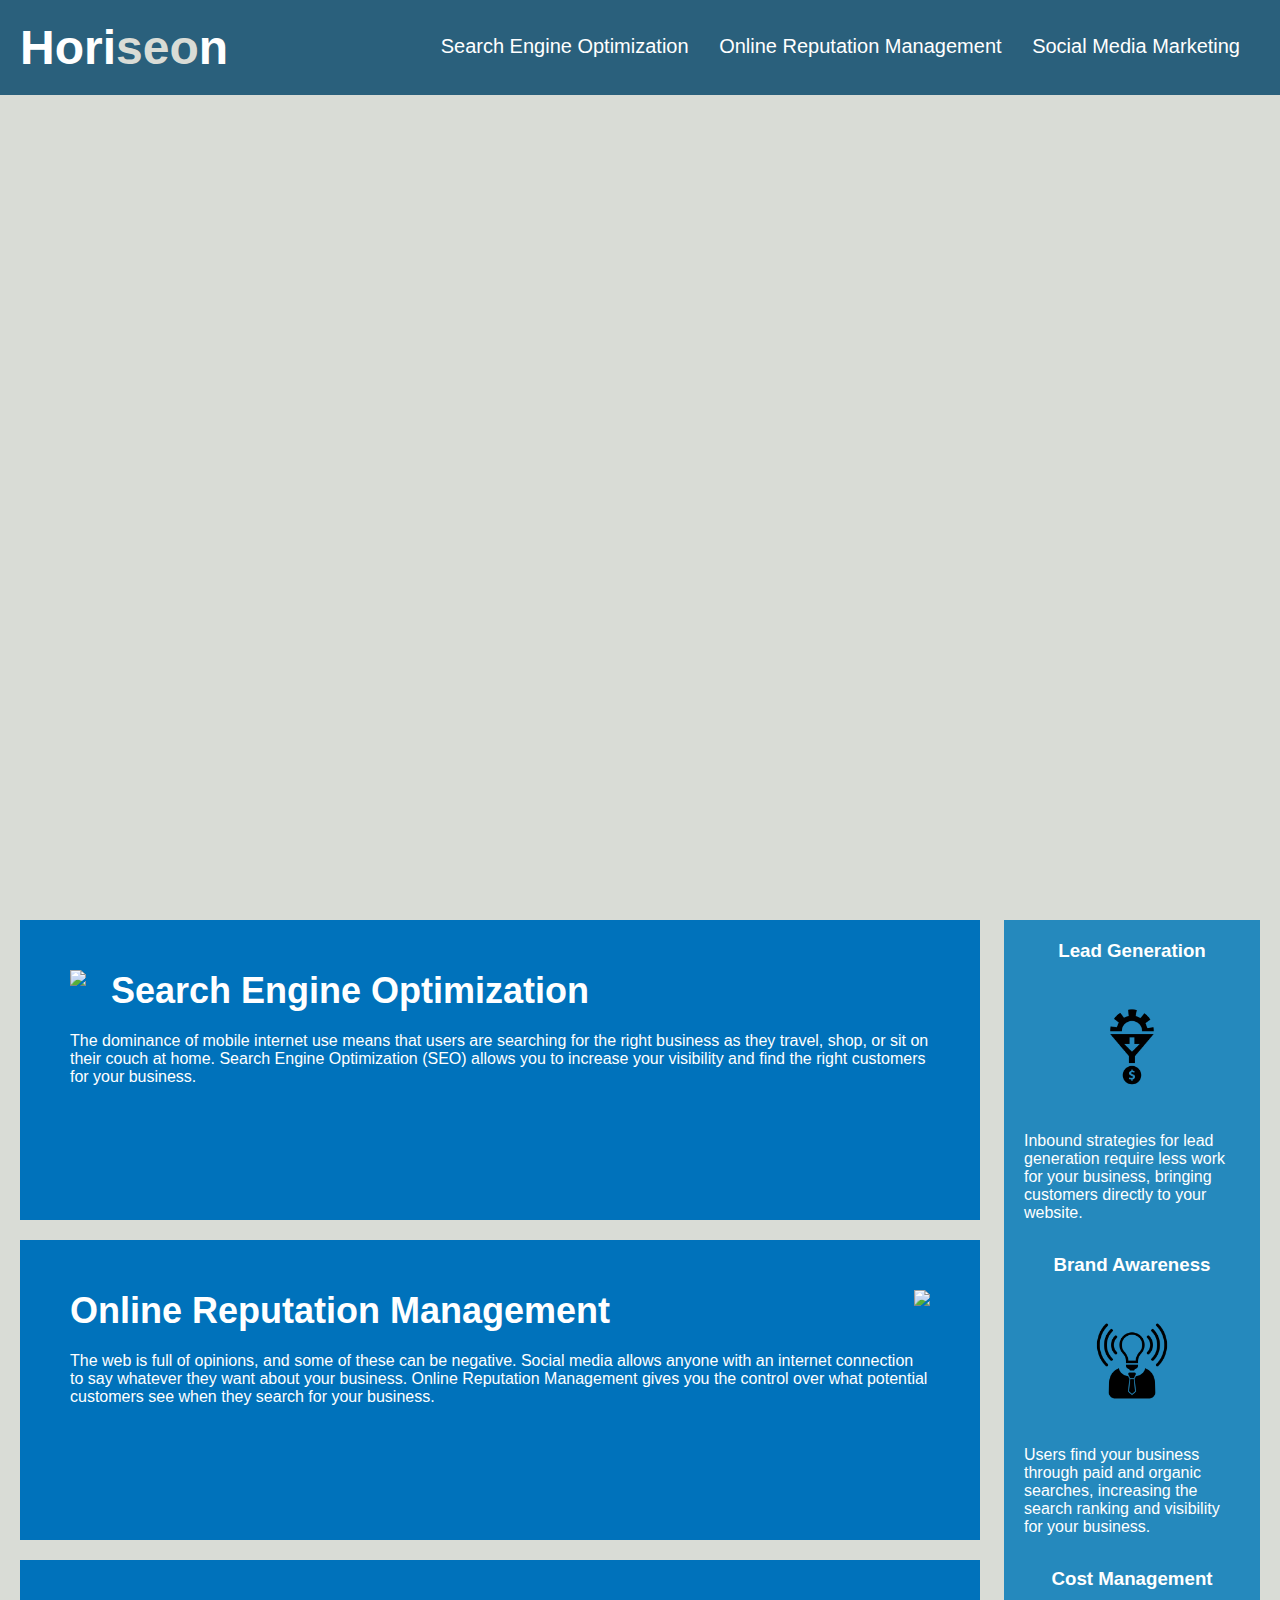
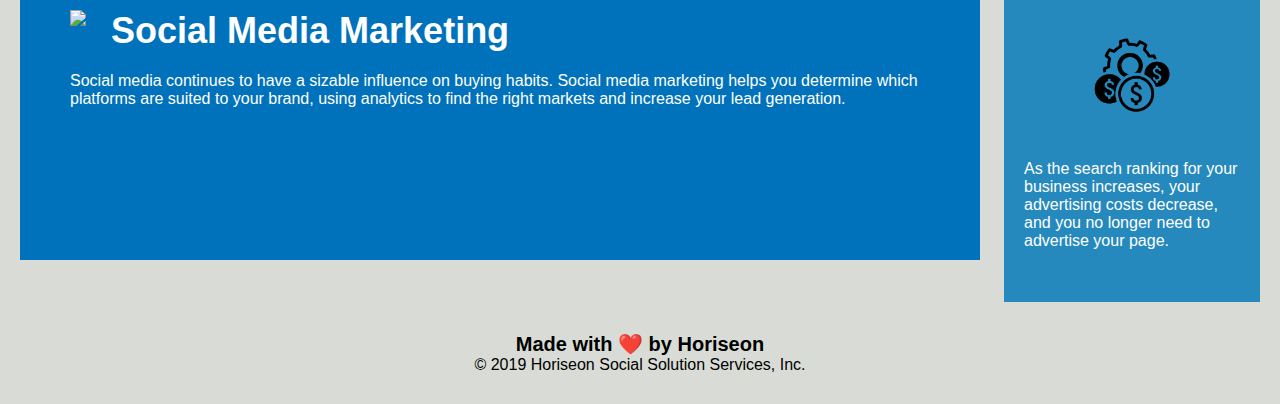
==== Refactor/index.html @ d0947d97 "initial commit" ====
<!DOCTYPE html>
<html lang="en-us">

<head>
    <meta charset="UTF-8" />
    <link rel="stylesheet" href="./assets/css/style.css">
    <title>website</title>
</head>

<body>
    <div class="header">
        <h1>Hori<span class="seo">seo</span>n</h1>
        <div>
            <ul>
                <li>
                    <a href="#search-engine-optimization">Search Engine Optimization</a>
                </li>
                <li>
                    <a href="#online-reputation-management">Online Reputation Management</a>
                </li>
                <li>
                    <a href="#social-media-marketing">Social Media Marketing</a>
                </li>
            </ul>
        </div>
    </div>
    <div class="hero"></div>
    <div class="content">
        <div id="search-engine-optimization" class="search-engine-optimization">
            <img src="./assets/images/search-engine-optimization.jpg" class="float-left" />
            <h2>Search Engine Optimization</h2>
            <p>
                The dominance of mobile internet use means that users are searching for the right business as they travel, shop, or sit on their couch at home. Search Engine Optimization (SEO) allows you to increase your visibility and find the right customers for your business.
            </p>
        </div>
        <div id="online-reputation-management" class="online-reputation-management">
            <img src="./assets/images/online-reputation-management.jpg" class="float-right" />
            <h2>Online Reputation Management</h2>
            <p>
                The web is full of opinions, and some of these can be negative. Social media allows anyone with an internet connection to say whatever they want about your business. Online Reputation Management gives you the control over what potential customers see when they search for your business.
            </p>
        </div>
        <div id="social-media-marketing" class="social-media-marketing">
            <img src="./assets/images/social-media-marketing.jpg" class="float-left" />
            <h2>Social Media Marketing</h2>
            <p>
                Social media continues to have a sizable influence on buying habits. Social media marketing helps you determine which platforms are suited to your brand, using analytics to find the right markets and increase your lead generation.
            </p>
        </div>
    </div>
    <div class="benefits">
        <div class="benefit-lead">
            <h3>Lead Generation</h3>
            <img src="./assets/images/lead-generation.png" />
            <p>
                Inbound strategies for lead generation require less work for your business, bringing customers directly to your website.
            </p>
        </div>
        <div class="benefit-brand">
            <h3>Brand Awareness</h3>
            <img src="./assets/images/brand-awareness.png" />
            <p>
                Users find your business through paid and organic searches, increasing the search ranking and visibility for your business.
            </p>
        </div>
        <div class="benefit-cost">
            <h3>Cost Management</h3>
            <img src="./assets/images/cost-management.png" />
            <p>
                As the search ranking for your business increases, your advertising costs decrease, and you no longer need to advertise your page.
            </p>
        </div>
    </div>
    <div class="footer">
        <h2>Made with ❤️️ by Horiseon</h2>
        <p>
            &copy; 2019 Horiseon Social Solution Services, Inc.
        </p>
    </div>
</body>

</html>
---- Refactor/assets/css/style.css ----
* {
    box-sizing: border-box;
    padding: 0;
    margin: 0;
}

body {
    background-color: #d9dcd6;
}

.header {
    padding: 20px;
    font-family: 'Trebuchet MS', 'Lucida Sans Unicode', 'Lucida Grande', 'Lucida Sans', Arial, sans-serif;
    background-color: #2a607c;
    color: #ffffff;
}

.header h1 {
    display: inline-block;
    font-size: 48px;
}

.header h1 .seo {
    color: #d9dcd6;
}

.header div {
    padding-top: 15px;
    margin-right: 20px;
    float: right;
    font-family: 'Gill Sans', 'Gill Sans MT', Calibri, 'Trebuchet MS', sans-serif;
    font-size: 20px;
}

.header div ul {
    list-style-type: none;
}

.header div ul li {
    display: inline-block;
    margin-left: 25px;
}

a {
    color: #ffffff;
    text-decoration: none;
}

p {
    font-size: 16px;
}

.hero {
    height: 800px;
    width: 100%;
    margin-bottom: 25px;
    background-image: url("../images/digital-marketing-meeting.jpg");
    background-size: cover;
    background-position: center;
}

.float-left {
    float: left;
    margin-right: 25px;
}

.float-right {
    float: right;
    margin-left: 25px;
}

.content {
    width: 75%;
    display: inline-block;
    margin-left: 20px;
}

.benefits {
    margin-right: 20px;
    padding: 20px;
    clear: both;
    float: right;
    width: 20%;
    height: 100%;
    font-family: 'Gill Sans', 'Gill Sans MT', Calibri, 'Trebuchet MS', sans-serif;
    background-color: #2589bd;
}

.benefit-lead {
    margin-bottom: 32px;
    color: #ffffff;
}

.benefit-brand {
    margin-bottom: 32px;
    color: #ffffff;
}

.benefit-cost {
    margin-bottom: 32px;
    color: #ffffff;
}

.benefit-lead h3 {
    margin-bottom: 10px;
    text-align: center;
}

.benefit-brand h3 {
    margin-bottom: 10px;
    text-align: center;
}

.benefit-cost h3 {
    margin-bottom: 10px;
    text-align: center;
}

.benefit-lead img {
    display: block;
    margin: 10px auto;
    max-width: 150px;
}

.benefit-brand img {
    display: block;
    margin: 10px auto;
    max-width: 150px;
}

.benefit-cost img {
    display: block;
    margin: 10px auto;
    max-width: 150px;
}

.search-engine-optimization {
    margin-bottom: 20px;
    padding: 50px;
    height: 300px;
    font-family: 'Gill Sans', 'Gill Sans MT', Calibri, 'Trebuchet MS', sans-serif;
    background-color: #0072bb;
    color: #ffffff;
}

.online-reputation-management {
    margin-bottom: 20px;
    padding: 50px;
    height: 300px;
    font-family: 'Gill Sans', 'Gill Sans MT', Calibri, 'Trebuchet MS', sans-serif;
    background-color: #0072bb;
    color: #ffffff;
}

.social-media-marketing {
    margin-bottom: 20px;
    padding: 50px;
    height: 300px;
    font-family: 'Gill Sans', 'Gill Sans MT', Calibri, 'Trebuchet MS', sans-serif;
    background-color: #0072bb;
    color: #ffffff;
}

.search-engine-optimization img {
    max-height: 200px;
}

.online-reputation-management img {
    max-height: 200px;
}

.social-media-marketing img {
    max-height: 200px;
}

.search-engine-optimization h2 {
    margin-bottom: 20px;
    font-size: 36px;
}

.online-reputation-management h2 {
    margin-bottom: 20px;
    font-size: 36px;
}

.social-media-marketing h2 {
    margin-bottom: 20px;
    font-size: 36px;
}

.footer {
    padding: 30px;
    clear: both;
    font-family: 'Trebuchet MS', 'Lucida Sans Unicode', 'Lucida Grande', 'Lucida Sans', Arial, sans-serif;
    text-align: center;
}

.footer h2 {
    font-size: 20px;
}
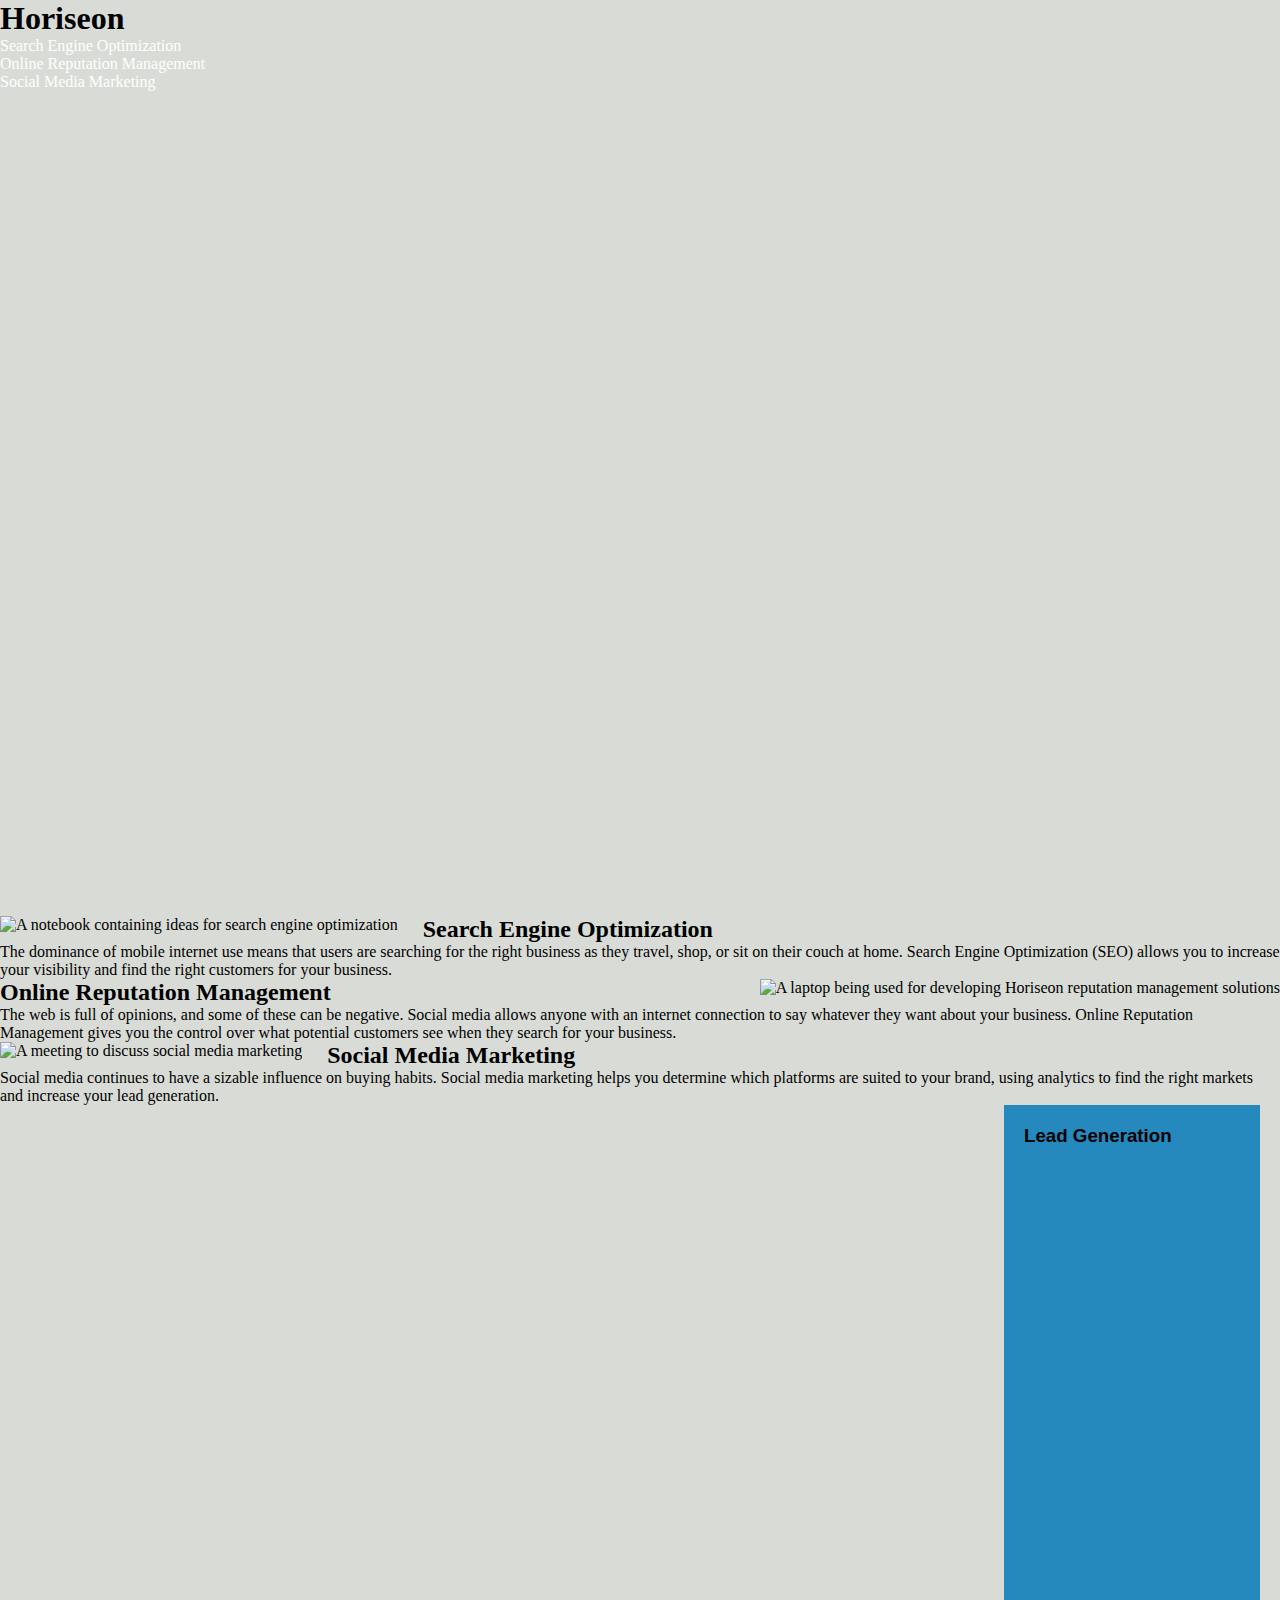
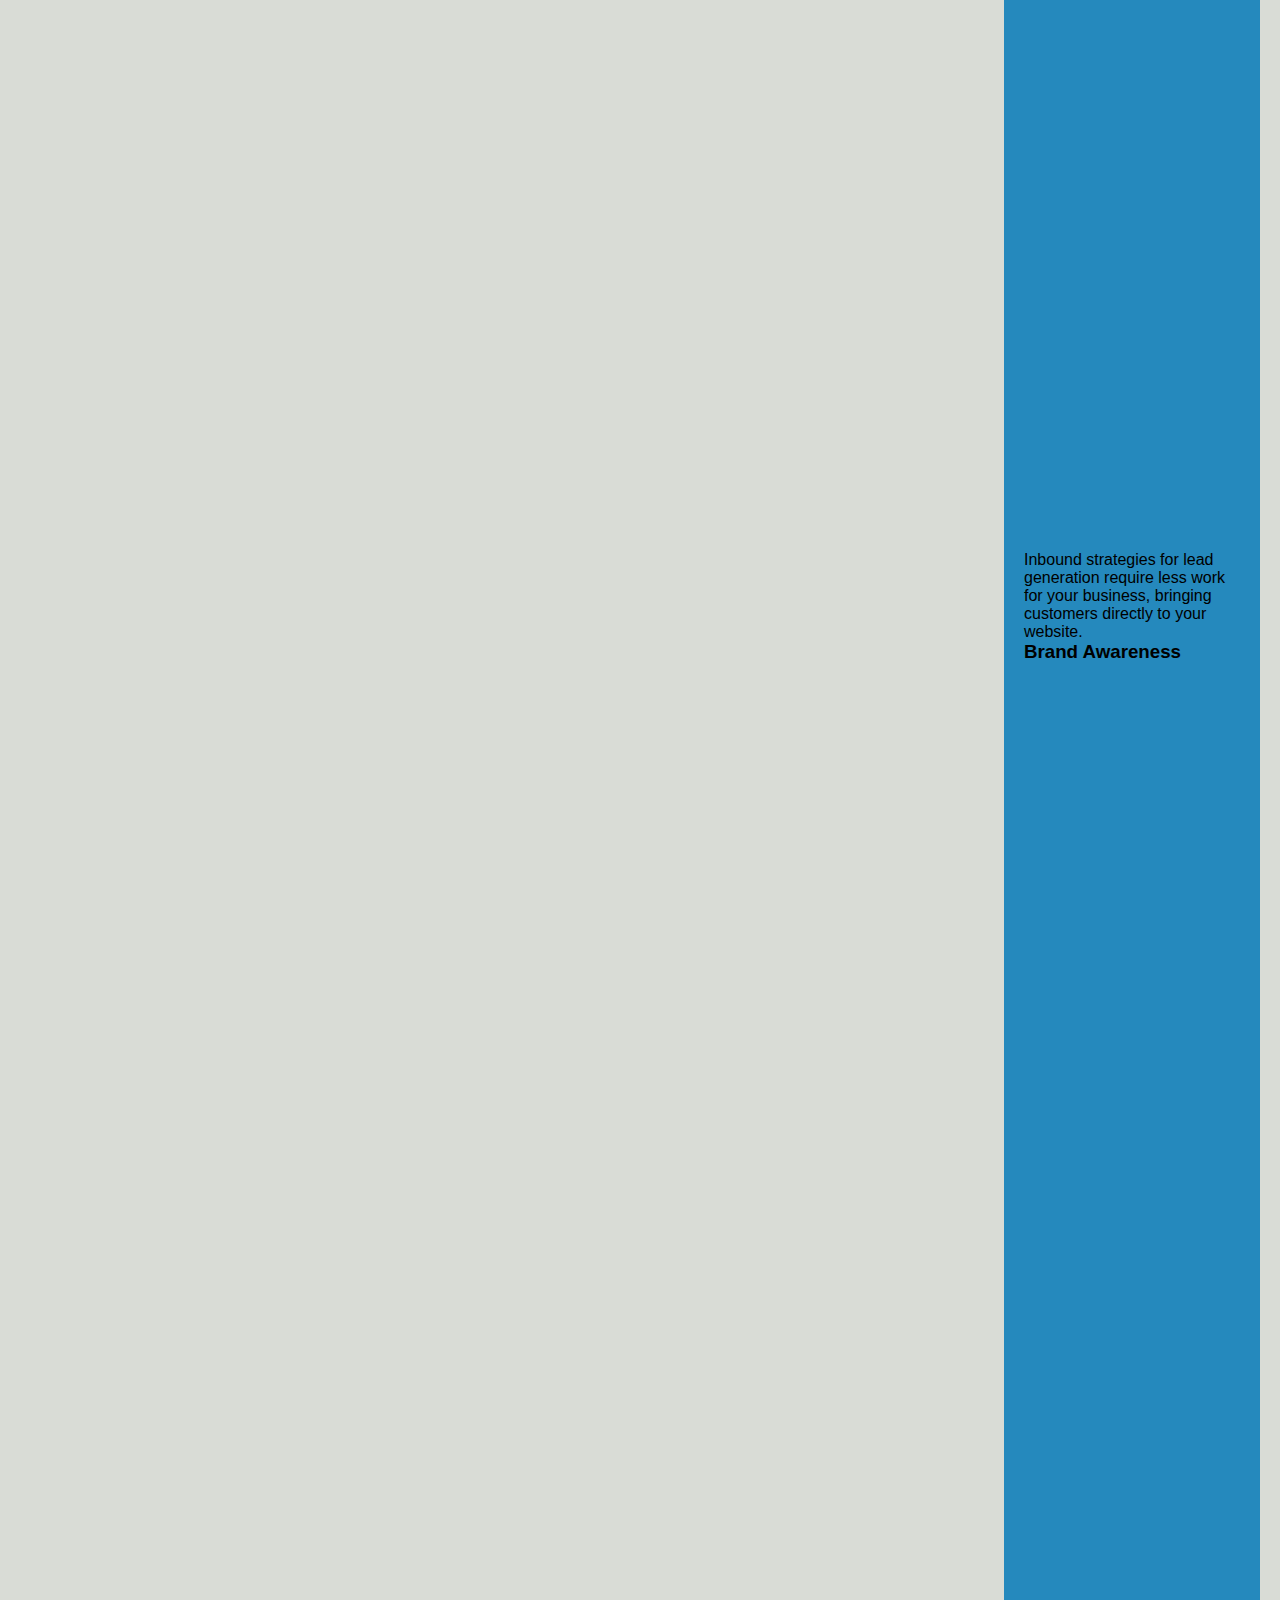
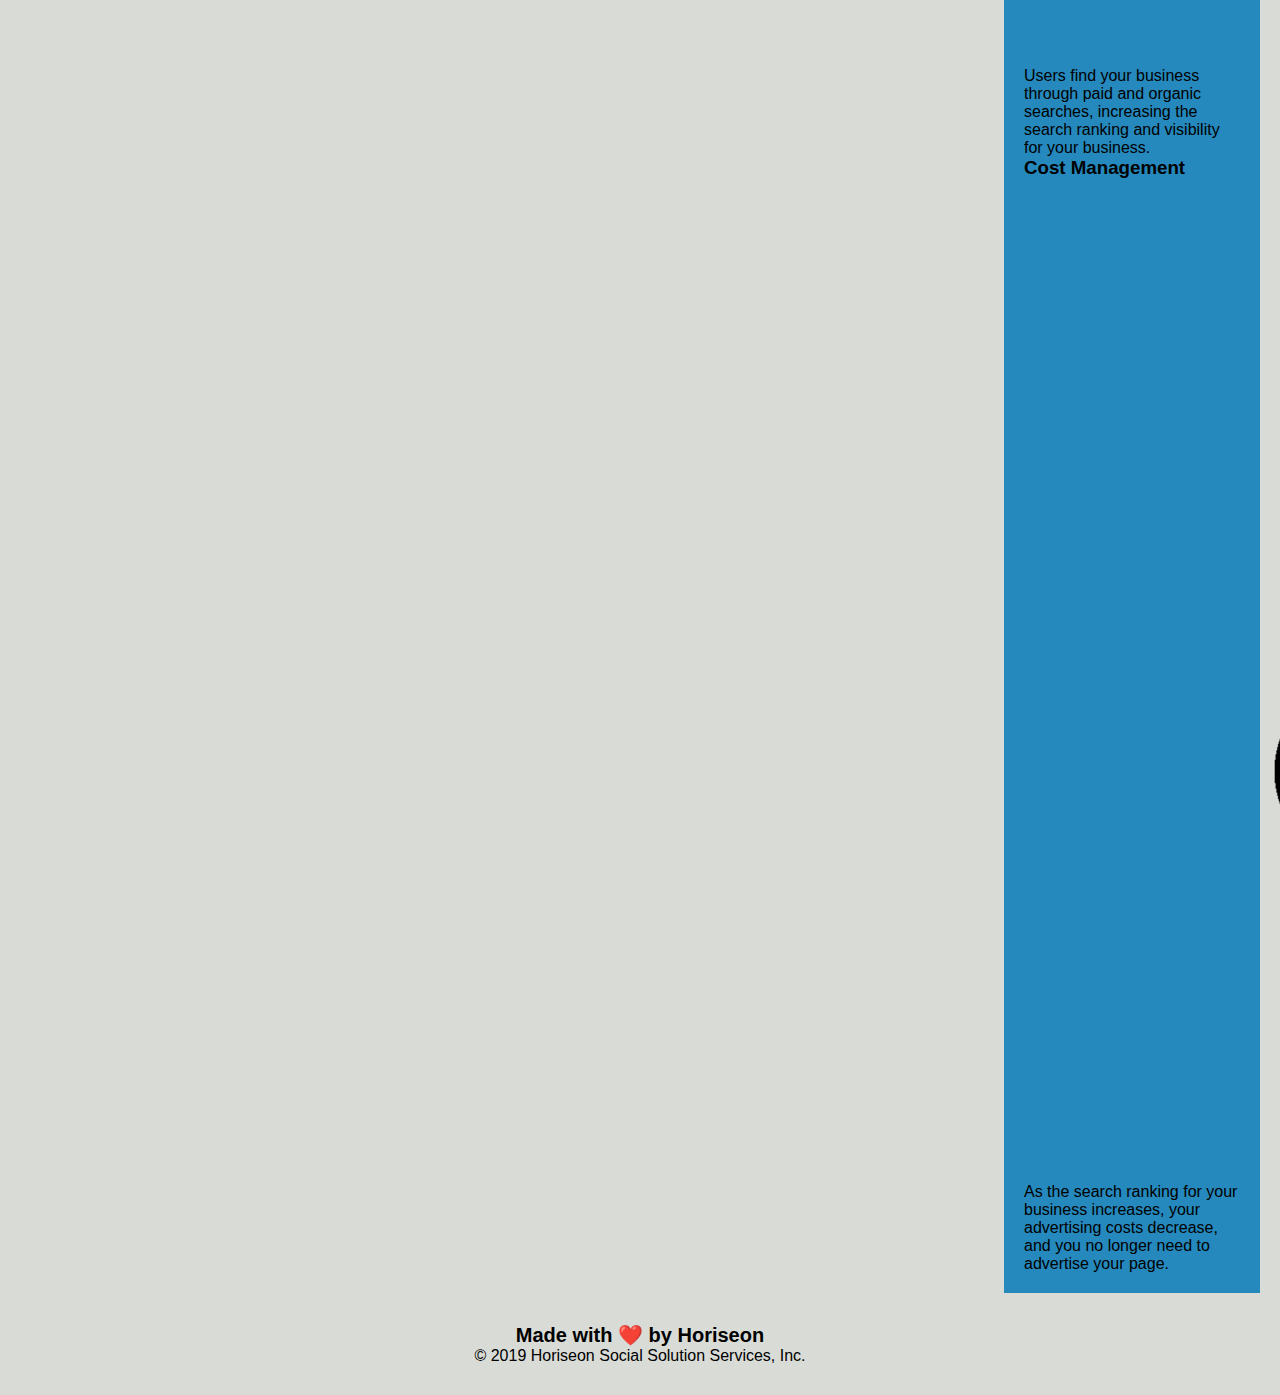
==== commit f290ae65: "changed the html to be more organized" ====
--- a/Refactor/index.html
+++ b/Refactor/index.html
@@ -1,82 +1,122 @@
 <!DOCTYPE html>
 <html lang="en-us">
+  <head>
+    <meta charset="UTF-8" />
+    <link rel="stylesheet" href="./assets/css/style.css" />
+    <title>Horiseon | Online SEO, Reputation, and Marketing Services</title>
+  </head>
 
-<head>
-    <meta charset="UTF-8" />
-    <link rel="stylesheet" href="./assets/css/style.css">
-    <title>website</title>
-</head>
+  <body>
 
-<body>
-    <div class="header">
-        <h1>Hori<span class="seo">seo</span>n</h1>
-        <div>
-            <ul>
-                <li>
-                    <a href="#search-engine-optimization">Search Engine Optimization</a>
-                </li>
-                <li>
-                    <a href="#online-reputation-management">Online Reputation Management</a>
-                </li>
-                <li>
-                    <a href="#social-media-marketing">Social Media Marketing</a>
-                </li>
-            </ul>
-        </div>
-    </div>
-    <div class="hero"></div>
-    <div class="content">
-        <div id="search-engine-optimization" class="search-engine-optimization">
-            <img src="./assets/images/search-engine-optimization.jpg" class="float-left" />
-            <h2>Search Engine Optimization</h2>
-            <p>
-                The dominance of mobile internet use means that users are searching for the right business as they travel, shop, or sit on their couch at home. Search Engine Optimization (SEO) allows you to increase your visibility and find the right customers for your business.
-            </p>
-        </div>
-        <div id="online-reputation-management" class="online-reputation-management">
-            <img src="./assets/images/online-reputation-management.jpg" class="float-right" />
-            <h2>Online Reputation Management</h2>
-            <p>
-                The web is full of opinions, and some of these can be negative. Social media allows anyone with an internet connection to say whatever they want about your business. Online Reputation Management gives you the control over what potential customers see when they search for your business.
-            </p>
-        </div>
-        <div id="social-media-marketing" class="social-media-marketing">
-            <img src="./assets/images/social-media-marketing.jpg" class="float-left" />
-            <h2>Social Media Marketing</h2>
-            <p>
-                Social media continues to have a sizable influence on buying habits. Social media marketing helps you determine which platforms are suited to your brand, using analytics to find the right markets and increase your lead generation.
-            </p>
-        </div>
-    </div>
-    <div class="benefits">
-        <div class="benefit-lead">
-            <h3>Lead Generation</h3>
-            <img src="./assets/images/lead-generation.png" />
-            <p>
-                Inbound strategies for lead generation require less work for your business, bringing customers directly to your website.
-            </p>
-        </div>
-        <div class="benefit-brand">
-            <h3>Brand Awareness</h3>
-            <img src="./assets/images/brand-awareness.png" />
-            <p>
-                Users find your business through paid and organic searches, increasing the search ranking and visibility for your business.
-            </p>
-        </div>
-        <div class="benefit-cost">
-            <h3>Cost Management</h3>
-            <img src="./assets/images/cost-management.png" />
-            <p>
-                As the search ranking for your business increases, your advertising costs decrease, and you no longer need to advertise your page.
-            </p>
-        </div>
-    </div>
-    <div class="footer">
-        <h2>Made with ❤️️ by Horiseon</h2>
-        <p>
-            &copy; 2019 Horiseon Social Solution Services, Inc.
-        </p>
-    </div>
-</body>
+    <header>
+      <h1>Hori<span class="seo">seo</span>n</h1>
+      <nav>
+        <ul>
+          <li>
+            <a href="#search-engine-optimization">Search Engine Optimization</a>
+          </li>
+          <li>
+            <a href="#online-reputation-management"
+              >Online Reputation Management</a
+            >
+          </li>
+          <li>
+            <a href="#social-media-marketing">Social Media Marketing</a>
+          </li>
+        </ul>
+      </nav>
+    </header>
 
+    <figure class="hero" role="img" aria-label="Workers at a conference table"></figure>
+
+    <main>
+      <section class="services">
+        <article id="search-engine-optimization" class="service">
+          <img
+            src="./assets/images/search-engine-optimization.jpg"
+            class="float-left"
+            alt="A notebook containing ideas for search engine optimization"
+          />
+          <h2>Search Engine Optimization</h2>
+          <p>
+            The dominance of mobile internet use means that users are searching
+            for the right business as they travel, shop, or sit on their couch
+            at home. Search Engine Optimization (SEO) allows you to increase
+            your visibility and find the right customers for your business.
+          </p>
+        </article>
+        <article id="online-reputation-management" class="service">
+          <img
+            src="./assets/images/online-reputation-management.jpg"
+            alt="A laptop being used for developing Horiseon reputation management solutions"
+            class="float-right"
+          />
+          <h2>Online Reputation Management</h2>
+          <p>
+            The web is full of opinions, and some of these can be negative.
+            Social media allows anyone with an internet connection to say
+            whatever they want about your business. Online Reputation Management
+            gives you the control over what potential customers see when they
+            search for your business.
+          </p>
+        </article>
+        <article id="social-media-marketing" class="service">
+          <img
+            src="./assets/images/social-media-marketing.jpg"
+            alt="A meeting to discuss social media marketing"
+            class="float-left"
+          />
+          <h2>Social Media Marketing</h2>
+          <p>
+            Social media continues to have a sizable influence on buying habits.
+            Social media marketing helps you determine which platforms are
+            suited to your brand, using analytics to find the right markets and
+            increase your lead generation.
+          </p>
+        </article>
+      </section>
+
+      <section class="benefits">
+        <article class="benefit">
+          <h3>Lead Generation</h3>
+          <img
+            src="./assets/images/lead-generation.png"
+            alt="An icon portraying lead generation"
+          />
+          <p>
+            Inbound strategies for lead generation require less work for your
+            business, bringing customers directly to your website.
+          </p>
+        </article>
+        <article class="benefit">
+          <h3>Brand Awareness</h3>
+          <img
+            src="./assets/images/brand-awareness.png"
+            alt="An icon portraying brand awareness"
+          />
+          <p>
+            Users find your business through paid and organic searches,
+            increasing the search ranking and visibility for your business.
+          </p>
+        </article>
+        <article class="benefit">
+          <h3>Cost Management</h3>
+          <img
+            src="./assets/images/cost-management.png"
+            alt="An icon portraying cost management"
+          />
+          <p>
+            As the search ranking for your business increases, your advertising
+            costs decrease, and you no longer need to advertise your page.
+          </p>
+        </article>
+      </section>
+    </main>
+
+    <footer class="footer">
+      <h2>Made with ❤️️ by Horiseon</h2>
+      <p>&copy; 2019 Horiseon Social Solution Services, Inc.</p>
+    </footer>
+  </body>
 </html>
+
--- a/Refactor/assets/css/style.css
+++ b/Refactor/assets/css/style.css
@@ -21,7 +21,7 @@
 }
 
 .header h1 .seo {
-    color: #d9dcd6;
+    color: #ffffff;
 }
 
 .header div {
